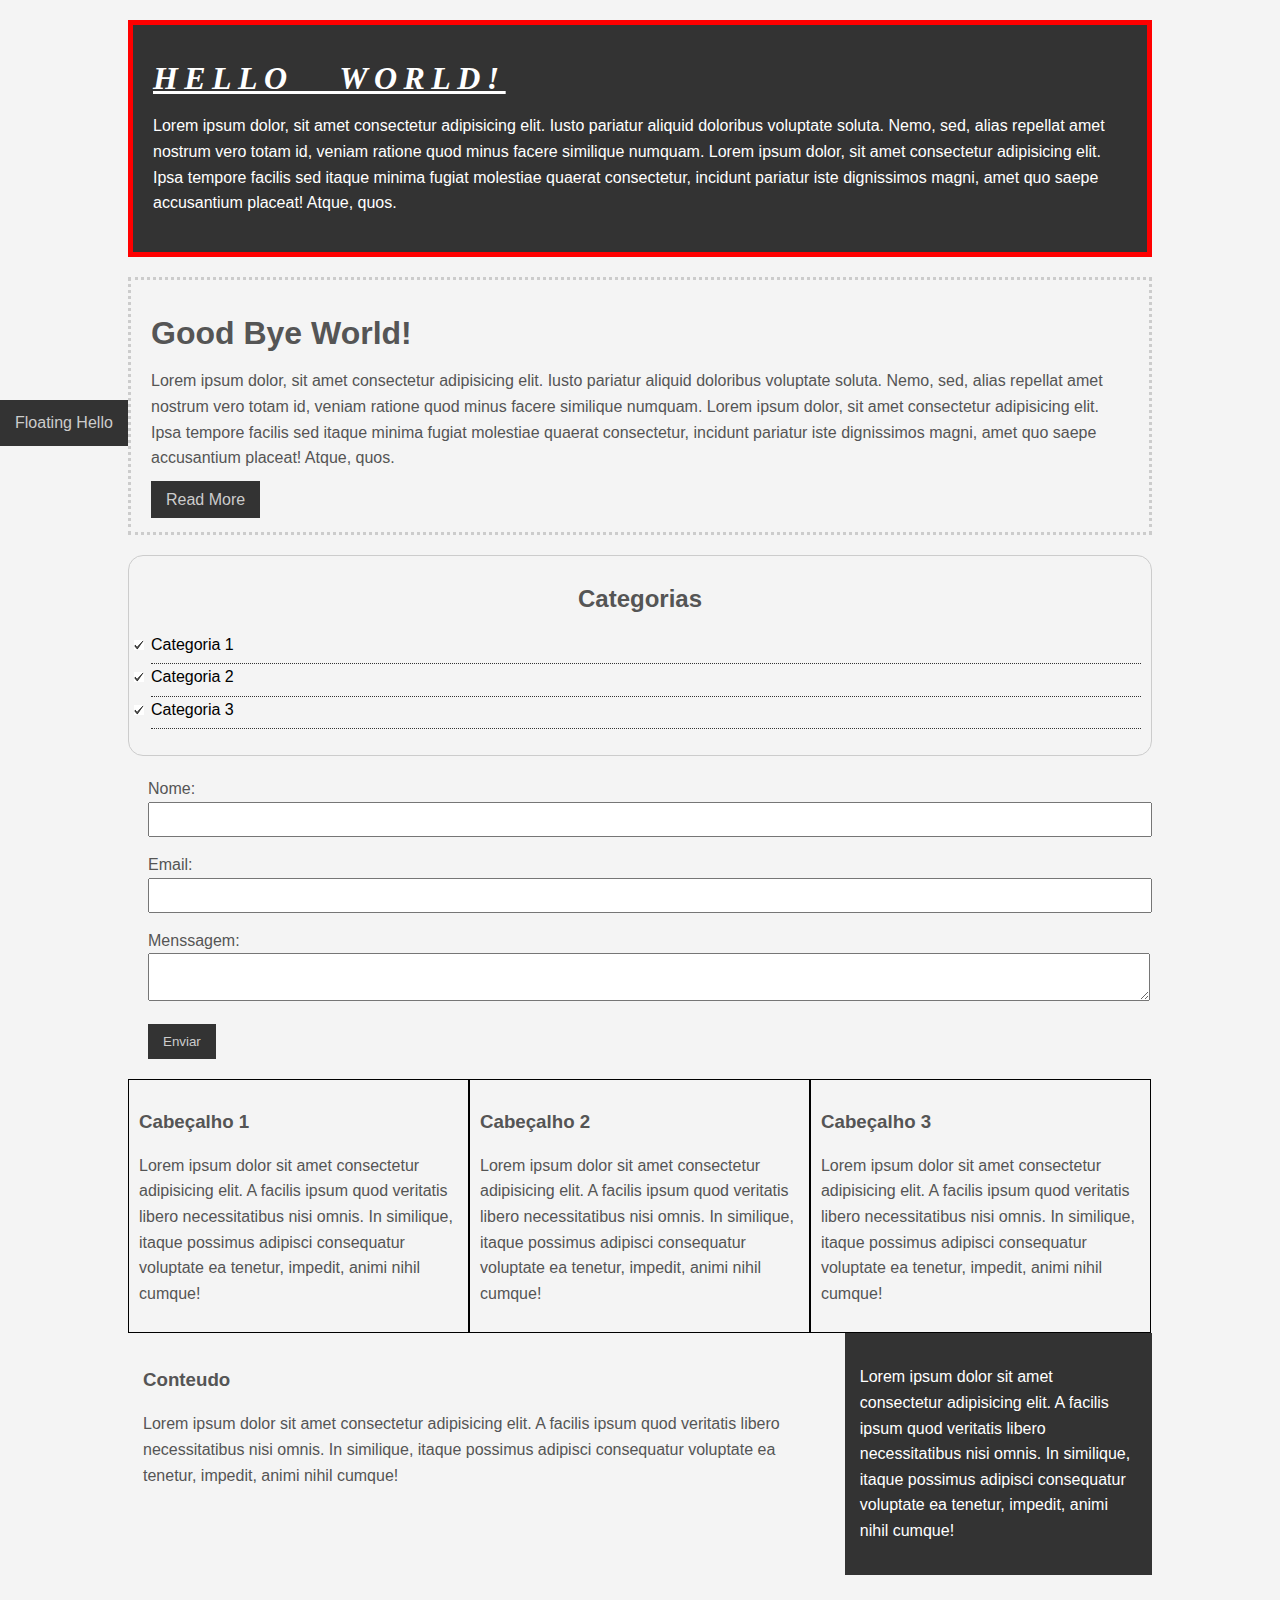
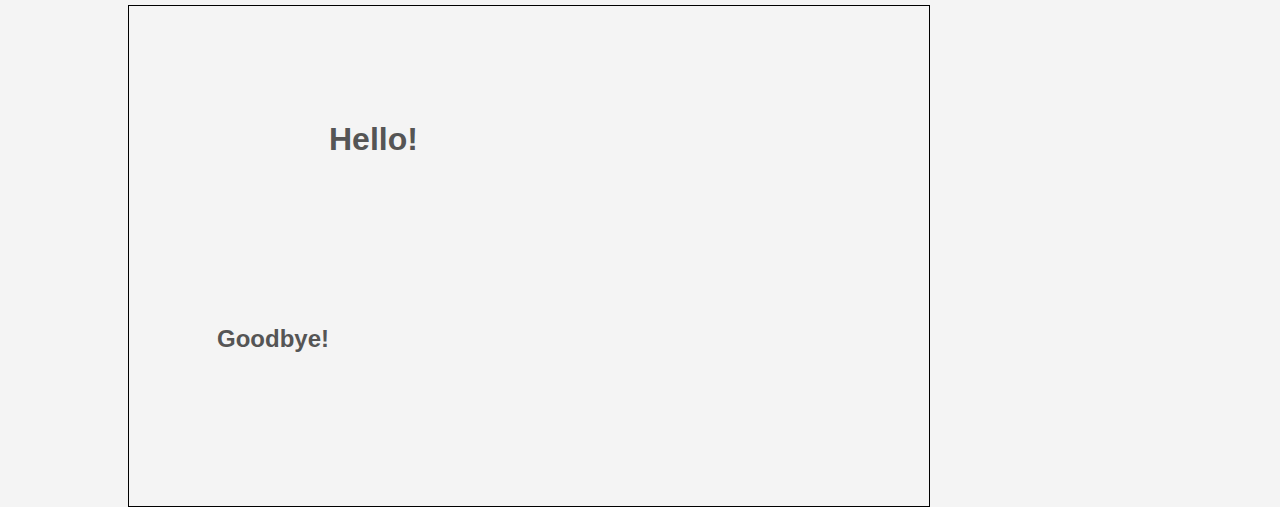
==== css/index.html @ 39347d45 "First Commit" ====
<!DOCTYPE html>
<html lang="en">
  <head>
    <title>Exemplos CSS</title>
    <link rel="stylesheet" type="text/css" href="style.css" />
  </head>
  <body>
    <div class="conteiner"> <!-- Conteiner -->
        <div class="box-1">
            <h1>Hello World!</h1>
            <p>
                Lorem ipsum dolor, sit amet consectetur adipisicing elit. Iusto pariatur
                aliquid doloribus voluptate soluta. Nemo, sed, alias repellat amet
                nostrum vero totam id, veniam ratione quod minus facere similique
                numquam. Lorem ipsum dolor, sit amet consectetur adipisicing elit. Ipsa tempore facilis sed itaque minima fugiat molestiae quaerat consectetur, incidunt pariatur iste dignissimos magni, amet quo saepe accusantium placeat! Atque, quos.
            </p>
        </div>

        <div class="box-2">
            <h1>Good Bye World!</h1>
            <p>
                Lorem ipsum dolor, sit amet consectetur adipisicing elit. Iusto pariatur
                aliquid doloribus voluptate soluta. Nemo, sed, alias repellat amet
                nostrum vero totam id, veniam ratione quod minus facere similique
                numquam. Lorem ipsum dolor, sit amet consectetur adipisicing elit. Ipsa tempore facilis sed itaque minima
                fugiat molestiae quaerat consectetur, incidunt pariatur iste dignissimos magni, amet quo saepe accusantium
                placeat! Atque, quos.
            </p>
            <a href="#" class="button">Read More</a>
        </div>

        <div class="categorias">
            <h2>Categorias</h2>
            <ul>
                <li><a href="#">Categoria 1</a></li>
                <li><a href="#">Categoria 2</a></li>
                <li><a href="#">Categoria 3</a></li>
            </ul>
        </div> 

        <form action="" class="my-form">
            <div class="form-group">
                <label>Nome:</label>
                <input type="text" name="txtNome">
            </div>
            <div class="form-group">
                <label>Email:</label>
                <input type="email" name="txtEmail">
            </div>
            <div class="form-group">
                <label>Menssagem:</label>
                <textarea name="txtMenssagem"></textarea>
            </div>
            <input class="button" type="submit" value="Enviar" name="btnSubmit">
        </form>

        <div class="block">
            <h3>Cabeçalho 1</h3>
            <p>Lorem ipsum dolor sit amet consectetur adipisicing elit. A facilis ipsum quod veritatis libero necessitatibus nisi omnis. In similique, itaque possimus adipisci consequatur voluptate ea tenetur, impedit, animi nihil cumque!</p>
        </div>
        <div class="block">
            <h3>Cabeçalho 2</h3>
            <p>Lorem ipsum dolor sit amet consectetur adipisicing elit. A facilis ipsum quod veritatis libero necessitatibus
                nisi omnis. In similique, itaque possimus adipisci consequatur voluptate ea tenetur, impedit, animi nihil
                cumque!</p>
        </div>
        <div class="block">
            <h3>Cabeçalho 3</h3>
            <p>Lorem ipsum dolor sit amet consectetur adipisicing elit. A facilis ipsum quod veritatis libero necessitatibus
                nisi omnis. In similique, itaque possimus adipisci consequatur voluptate ea tenetur, impedit, animi nihil
                cumque!</p>
        </div>

        <div class="clr"></div>

        <div id="main-block">
            <h3>Conteudo</h3>
            <p>Lorem ipsum dolor sit amet consectetur adipisicing elit. A facilis ipsum quod veritatis libero necessitatibus
                nisi omnis. In similique, itaque possimus adipisci consequatur voluptate ea tenetur, impedit, animi nihil
                cumque!</p>
        </div>

        <div id="sidebar">
            <p>Lorem ipsum dolor sit amet consectetur adipisicing elit. A facilis ipsum quod veritatis libero necessitatibus
                nisi omnis. In similique, itaque possimus adipisci consequatur voluptate ea tenetur, impedit, animi nihil
                cumque!</p>
        </div>

        <div class="clr"></div>

        <div class="p-box">
            <h1>Hello!</h1>
            <h2>Goodbye!</h2>
        </div>
    </div> <!-- Conteiner -->

    <a class="fix-me button" href="#">Floating Hello</a>
  </body>
</html>
---- css/style.css ----
/* *{
    margin: 0;
    padding: 0;
} */


body{
    background-color: #f4f4f4;
    color: #555555;

    font-family: Arial, Helvetica, sans-serif;
    font-size: 16px;
    font-weight: normal;
    /* FONT - SHORTHAND */
    /* font: normal 16px Arial, Helvetica, sans-serif; */

    line-height: 1.6em;

    margin: 0;
}

a{
    text-decoration: none;
    color: #000000;
}

a:hover{
    color: #ff0000;
}

a:active{
    color: green;
}

.conteiner{
    width: 80%;
    margin: auto;
}

.clr{
    clear: both;
}

.button{
    background-color: #333333;
    color: #cccccc;
    padding: 10px 15px;
    border: none; 
}

.button:hover{
    background-color: #ffffff;
    color: #ff0000;
}

.box-1{
    background-color: #333333;
    color: #ffffff;

    border-right: 5px red solid;
    border-left: 5px red solid;
    border-top: 5px red solid;
    border-bottom: 5px red solid;
    /* BORDER - SHORTHAND */
    /* border:  5px red solid; */

    padding: 20px;

    margin: 20px 0;
}

.box-1 h1{
    font-family: Tahoma;
    font-weight: 800;
    font-style: italic;
    text-decoration: underline;
    text-transform: uppercase;
    letter-spacing: 0.2em;
    word-spacing: 1em;
}

.box-2{
    border: 3px #cccccc dotted;
    padding: 20px;
    margin: 20px 0;
}

.categorias{
    border: 1px solid #cccccc;
    padding: 10px;
    border-radius: 15px;
}

.categorias h2{
    text-align: center;
}

.categorias ul{
    padding: 0;
    padding-left: 12px;
    list-style: none;
}

.categorias li{
    padding-bottom: 6px;
    border-bottom: 1px #333333 dotted;
    list-style-image: url(
        'images/check.png'
    );
}

.my-form{
    padding: 20px;
}

.my-form .form-group{
    padding-bottom: 15px; 
}

.my-form label{
    display: block;
}

.my-form input[type="text"], input[type="email"], .my-form textarea{
    padding: 8px;
    width: 100%;
}

.block{
    float: left;
    width: 33.3%;
    border: 1px #000000 solid;
    padding: 10px;
    box-sizing: border-box; 
}

#main-block{
    float: left;
    width: 70%;
    padding: 15px;
    box-sizing: border-box;
}

#sidebar{
    float: right;
    width: 30%;
    background-color: #333333;
    color: #ffffff;
    padding: 15px;
    box-sizing: border-box;
}

.p-box{
    width: 800px;
    height: 500px;
    border: 1px #000000 solid;
    margin-top: 30px; 
    position: relative;
}

.p-box h1{
    position: absolute;
    top: 100px;
    left: 200px;
}
.p-box h2{
    position: absolute;
    top: 300px;
    right: 600px;
}

.fix-me{
    position: fixed;
    top: 400px;
}
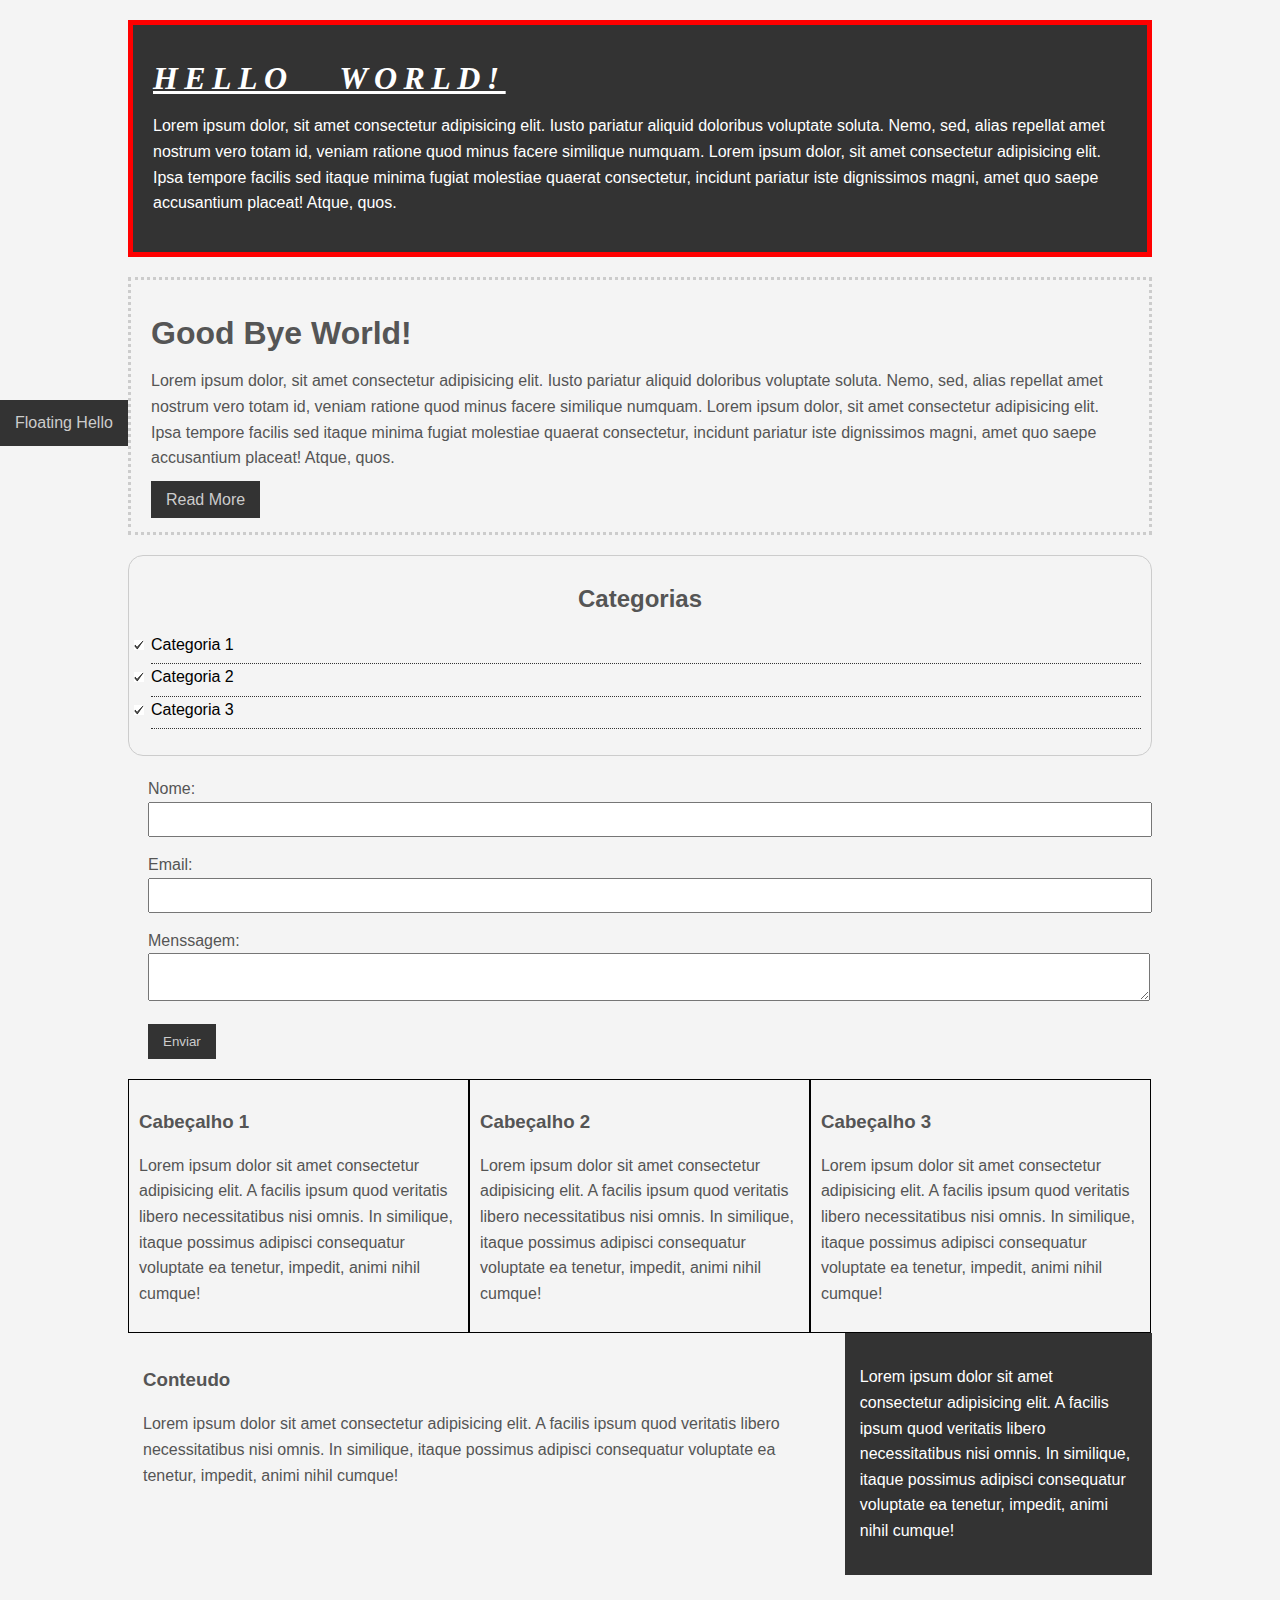
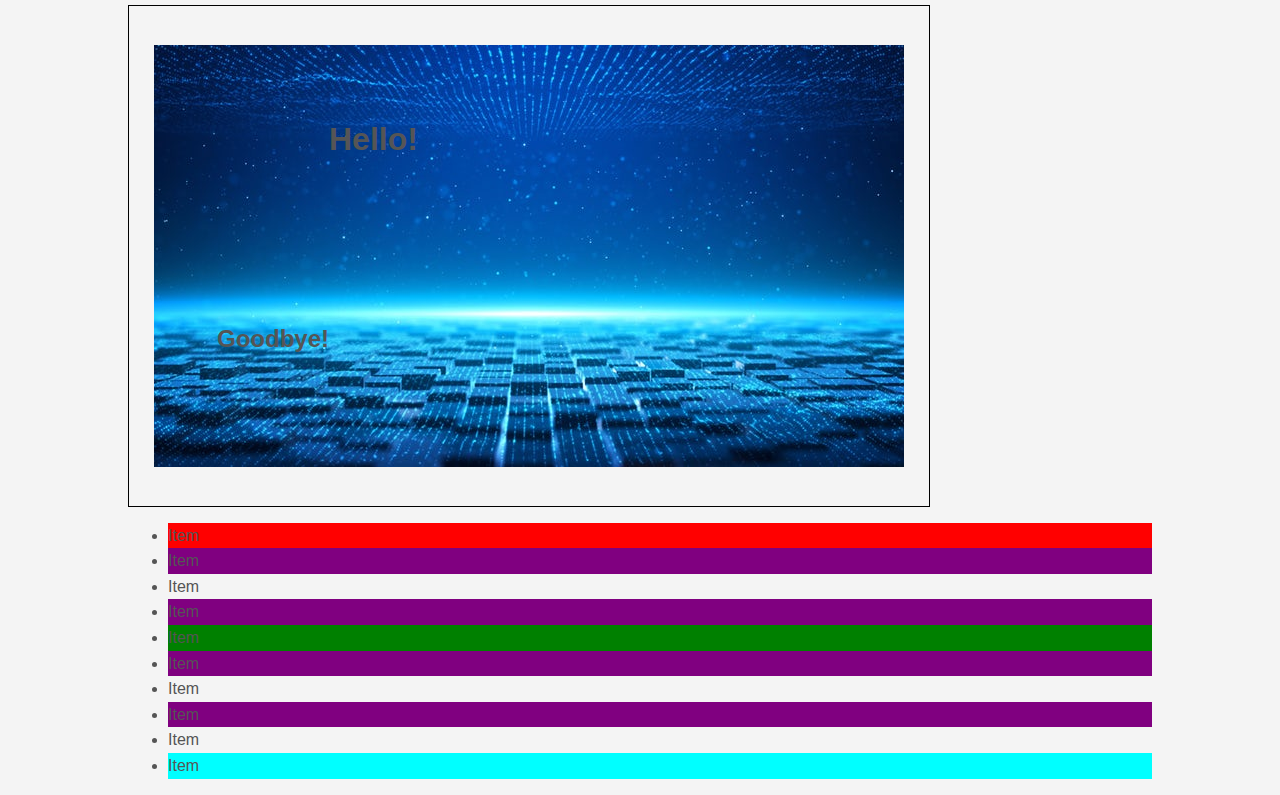
==== commit cc11de8b: "Adicionado exemplo de página com CSS3(media queries, box-sizing, etc...) + HTML5(section, header, na" ====
--- a/css/index.html
+++ b/css/index.html
@@ -5,95 +5,127 @@
     <link rel="stylesheet" type="text/css" href="style.css" />
   </head>
   <body>
-    <div class="conteiner"> <!-- Conteiner -->
-        <div class="box-1">
-            <h1>Hello World!</h1>
-            <p>
-                Lorem ipsum dolor, sit amet consectetur adipisicing elit. Iusto pariatur
-                aliquid doloribus voluptate soluta. Nemo, sed, alias repellat amet
-                nostrum vero totam id, veniam ratione quod minus facere similique
-                numquam. Lorem ipsum dolor, sit amet consectetur adipisicing elit. Ipsa tempore facilis sed itaque minima fugiat molestiae quaerat consectetur, incidunt pariatur iste dignissimos magni, amet quo saepe accusantium placeat! Atque, quos.
-            </p>
+    <div class="conteiner">
+      <!-- Conteiner -->
+      <div class="box-1">
+        <h1>Hello World!</h1>
+        <p>
+          Lorem ipsum dolor, sit amet consectetur adipisicing elit. Iusto
+          pariatur aliquid doloribus voluptate soluta. Nemo, sed, alias repellat
+          amet nostrum vero totam id, veniam ratione quod minus facere similique
+          numquam. Lorem ipsum dolor, sit amet consectetur adipisicing elit.
+          Ipsa tempore facilis sed itaque minima fugiat molestiae quaerat
+          consectetur, incidunt pariatur iste dignissimos magni, amet quo saepe
+          accusantium placeat! Atque, quos.
+        </p>
+      </div>
+
+      <div class="box-2">
+        <h1>Good Bye World!</h1>
+        <p>
+          Lorem ipsum dolor, sit amet consectetur adipisicing elit. Iusto
+          pariatur aliquid doloribus voluptate soluta. Nemo, sed, alias repellat
+          amet nostrum vero totam id, veniam ratione quod minus facere similique
+          numquam. Lorem ipsum dolor, sit amet consectetur adipisicing elit.
+          Ipsa tempore facilis sed itaque minima fugiat molestiae quaerat
+          consectetur, incidunt pariatur iste dignissimos magni, amet quo saepe
+          accusantium placeat! Atque, quos.
+        </p>
+        <a href="#" class="button">Read More</a>
+      </div>
+
+      <div class="categorias">
+        <h2>Categorias</h2>
+        <ul>
+          <li><a href="#">Categoria 1</a></li>
+          <li><a href="#">Categoria 2</a></li>
+          <li><a href="#">Categoria 3</a></li>
+        </ul>
+      </div>
+
+      <form action="" class="my-form">
+        <div class="form-group">
+          <label>Nome:</label> <input type="text" name="txtNome" />
         </div>
+        <div class="form-group">
+          <label>Email:</label> <input type="email" name="txtEmail" />
+        </div>
+        <div class="form-group">
+          <label>Menssagem:</label> <textarea name="txtMenssagem"></textarea>
+        </div>
+        <input class="button" type="submit" value="Enviar" name="btnSubmit" />
+      </form>
 
-        <div class="box-2">
-            <h1>Good Bye World!</h1>
-            <p>
-                Lorem ipsum dolor, sit amet consectetur adipisicing elit. Iusto pariatur
-                aliquid doloribus voluptate soluta. Nemo, sed, alias repellat amet
-                nostrum vero totam id, veniam ratione quod minus facere similique
-                numquam. Lorem ipsum dolor, sit amet consectetur adipisicing elit. Ipsa tempore facilis sed itaque minima
-                fugiat molestiae quaerat consectetur, incidunt pariatur iste dignissimos magni, amet quo saepe accusantium
-                placeat! Atque, quos.
-            </p>
-            <a href="#" class="button">Read More</a>
-        </div>
+      <div class="block">
+        <h3>Cabeçalho 1</h3>
+        <p>
+          Lorem ipsum dolor sit amet consectetur adipisicing elit. A facilis
+          ipsum quod veritatis libero necessitatibus nisi omnis. In similique,
+          itaque possimus adipisci consequatur voluptate ea tenetur, impedit,
+          animi nihil cumque!
+        </p>
+      </div>
+      <div class="block">
+        <h3>Cabeçalho 2</h3>
+        <p>
+          Lorem ipsum dolor sit amet consectetur adipisicing elit. A facilis
+          ipsum quod veritatis libero necessitatibus nisi omnis. In similique,
+          itaque possimus adipisci consequatur voluptate ea tenetur, impedit,
+          animi nihil cumque!
+        </p>
+      </div>
+      <div class="block">
+        <h3>Cabeçalho 3</h3>
+        <p>
+          Lorem ipsum dolor sit amet consectetur adipisicing elit. A facilis
+          ipsum quod veritatis libero necessitatibus nisi omnis. In similique,
+          itaque possimus adipisci consequatur voluptate ea tenetur, impedit,
+          animi nihil cumque!
+        </p>
+      </div>
 
-        <div class="categorias">
-            <h2>Categorias</h2>
-            <ul>
-                <li><a href="#">Categoria 1</a></li>
-                <li><a href="#">Categoria 2</a></li>
-                <li><a href="#">Categoria 3</a></li>
-            </ul>
-        </div> 
+      <div class="clr"></div>
 
-        <form action="" class="my-form">
-            <div class="form-group">
-                <label>Nome:</label>
-                <input type="text" name="txtNome">
-            </div>
-            <div class="form-group">
-                <label>Email:</label>
-                <input type="email" name="txtEmail">
-            </div>
-            <div class="form-group">
-                <label>Menssagem:</label>
-                <textarea name="txtMenssagem"></textarea>
-            </div>
-            <input class="button" type="submit" value="Enviar" name="btnSubmit">
-        </form>
+      <div id="main-block">
+        <h3>Conteudo</h3>
+        <p>
+          Lorem ipsum dolor sit amet consectetur adipisicing elit. A facilis
+          ipsum quod veritatis libero necessitatibus nisi omnis. In similique,
+          itaque possimus adipisci consequatur voluptate ea tenetur, impedit,
+          animi nihil cumque!
+        </p>
+      </div>
 
-        <div class="block">
-            <h3>Cabeçalho 1</h3>
-            <p>Lorem ipsum dolor sit amet consectetur adipisicing elit. A facilis ipsum quod veritatis libero necessitatibus nisi omnis. In similique, itaque possimus adipisci consequatur voluptate ea tenetur, impedit, animi nihil cumque!</p>
-        </div>
-        <div class="block">
-            <h3>Cabeçalho 2</h3>
-            <p>Lorem ipsum dolor sit amet consectetur adipisicing elit. A facilis ipsum quod veritatis libero necessitatibus
-                nisi omnis. In similique, itaque possimus adipisci consequatur voluptate ea tenetur, impedit, animi nihil
-                cumque!</p>
-        </div>
-        <div class="block">
-            <h3>Cabeçalho 3</h3>
-            <p>Lorem ipsum dolor sit amet consectetur adipisicing elit. A facilis ipsum quod veritatis libero necessitatibus
-                nisi omnis. In similique, itaque possimus adipisci consequatur voluptate ea tenetur, impedit, animi nihil
-                cumque!</p>
-        </div>
+      <div id="sidebar">
+        <p>
+          Lorem ipsum dolor sit amet consectetur adipisicing elit. A facilis
+          ipsum quod veritatis libero necessitatibus nisi omnis. In similique,
+          itaque possimus adipisci consequatur voluptate ea tenetur, impedit,
+          animi nihil cumque!
+        </p>
+      </div>
 
-        <div class="clr"></div>
+      <div class="clr"></div>
 
-        <div id="main-block">
-            <h3>Conteudo</h3>
-            <p>Lorem ipsum dolor sit amet consectetur adipisicing elit. A facilis ipsum quod veritatis libero necessitatibus
-                nisi omnis. In similique, itaque possimus adipisci consequatur voluptate ea tenetur, impedit, animi nihil
-                cumque!</p>
-        </div>
+      <div class="p-box">
+        <h1>Hello!</h1>
+        <h2>Goodbye!</h2>
+      </div>
 
-        <div id="sidebar">
-            <p>Lorem ipsum dolor sit amet consectetur adipisicing elit. A facilis ipsum quod veritatis libero necessitatibus
-                nisi omnis. In similique, itaque possimus adipisci consequatur voluptate ea tenetur, impedit, animi nihil
-                cumque!</p>
-        </div>
-
-        <div class="clr"></div>
-
-        <div class="p-box">
-            <h1>Hello!</h1>
-            <h2>Goodbye!</h2>
-        </div>
-    </div> <!-- Conteiner -->
-
+      <ul class="my-list">
+        <li>Item</li>
+        <li>Item</li>
+        <li>Item</li>
+        <li>Item</li>
+        <li>Item</li>
+        <li>Item</li>
+        <li>Item</li>
+        <li>Item</li>
+        <li>Item</li>
+        <li>Item</li>
+      </ul>
+    <!-- Conteiner -->
+    </div>
     <a class="fix-me button" href="#">Floating Hello</a>
   </body>
-</html>+</html>
--- a/css/style.css
+++ b/css/style.css
@@ -3,175 +3,191 @@
     padding: 0;
 } */
 
+body {
+  background-color: #f4f4f4;
+  color: #555555;
 
-body{
-    background-color: #f4f4f4;
-    color: #555555;
+  font-family: Arial, Helvetica, sans-serif;
+  font-size: 16px;
+  font-weight: normal;
+  /* FONT - SHORTHAND */
+  /* font: normal 16px Arial, Helvetica, sans-serif; */
 
-    font-family: Arial, Helvetica, sans-serif;
-    font-size: 16px;
-    font-weight: normal;
-    /* FONT - SHORTHAND */
-    /* font: normal 16px Arial, Helvetica, sans-serif; */
+  line-height: 1.6em;
 
-    line-height: 1.6em;
-
-    margin: 0;
+  margin: 0;
 }
 
-a{
-    text-decoration: none;
-    color: #000000;
+a {
+  text-decoration: none;
+  color: #000000;
 }
 
-a:hover{
-    color: #ff0000;
+a:hover {
+  color: #ff0000;
 }
 
-a:active{
-    color: green;
+a:active {
+  color: green;
 }
 
-.conteiner{
-    width: 80%;
-    margin: auto;
+.conteiner {
+  width: 80%;
+  margin: auto;
 }
 
-.clr{
-    clear: both;
+.clr {
+  clear: both;
 }
 
-.button{
-    background-color: #333333;
-    color: #cccccc;
-    padding: 10px 15px;
-    border: none; 
+.button {
+  background-color: #333333;
+  color: #cccccc;
+  padding: 10px 15px;
+  border: none;
 }
 
-.button:hover{
-    background-color: #ffffff;
-    color: #ff0000;
+.button:hover {
+  background-color: #ffffff;
+  color: #ff0000;
 }
 
-.box-1{
-    background-color: #333333;
-    color: #ffffff;
+.box-1 {
+  background-color: #333333;
+  color: #ffffff;
 
-    border-right: 5px red solid;
-    border-left: 5px red solid;
-    border-top: 5px red solid;
-    border-bottom: 5px red solid;
-    /* BORDER - SHORTHAND */
-    /* border:  5px red solid; */
+  border-right: 5px red solid;
+  border-left: 5px red solid;
+  border-top: 5px red solid;
+  border-bottom: 5px red solid;
+  /* BORDER - SHORTHAND */
+  /* border:  5px red solid; */
 
-    padding: 20px;
+  padding: 20px;
 
-    margin: 20px 0;
+  margin: 20px 0;
 }
 
-.box-1 h1{
-    font-family: Tahoma;
-    font-weight: 800;
-    font-style: italic;
-    text-decoration: underline;
-    text-transform: uppercase;
-    letter-spacing: 0.2em;
-    word-spacing: 1em;
+.box-1 h1 {
+  font-family: Tahoma;
+  font-weight: 800;
+  font-style: italic;
+  text-decoration: underline;
+  text-transform: uppercase;
+  letter-spacing: 0.2em;
+  word-spacing: 1em;
 }
 
-.box-2{
-    border: 3px #cccccc dotted;
-    padding: 20px;
-    margin: 20px 0;
+.box-2 {
+  border: 3px #cccccc dotted;
+  padding: 20px;
+  margin: 20px 0;
 }
 
-.categorias{
-    border: 1px solid #cccccc;
-    padding: 10px;
-    border-radius: 15px;
+.categorias {
+  border: 1px solid #cccccc;
+  padding: 10px;
+  border-radius: 15px;
 }
 
-.categorias h2{
-    text-align: center;
+.categorias h2 {
+  text-align: center;
 }
 
-.categorias ul{
-    padding: 0;
-    padding-left: 12px;
-    list-style: none;
+.categorias ul {
+  padding: 0;
+  padding-left: 12px;
+  list-style: none;
 }
 
-.categorias li{
-    padding-bottom: 6px;
-    border-bottom: 1px #333333 dotted;
-    list-style-image: url(
-        'images/check.png'
-    );
+.categorias li {
+  padding-bottom: 6px;
+  border-bottom: 1px #333333 dotted;
+  list-style-image: url("images/check.png");
 }
 
-.my-form{
-    padding: 20px;
+.my-form {
+  padding: 20px;
 }
 
-.my-form .form-group{
-    padding-bottom: 15px; 
+.my-form .form-group {
+  padding-bottom: 15px;
 }
 
-.my-form label{
-    display: block;
+.my-form label {
+  display: block;
 }
 
-.my-form input[type="text"], input[type="email"], .my-form textarea{
-    padding: 8px;
-    width: 100%;
+.my-form input[type="text"],
+input[type="email"],
+.my-form textarea {
+  padding: 8px;
+  width: 100%;
 }
 
-.block{
-    float: left;
-    width: 33.3%;
-    border: 1px #000000 solid;
-    padding: 10px;
-    box-sizing: border-box; 
+.block {
+  float: left;
+  width: 33.3%;
+  border: 1px #000000 solid;
+  padding: 10px;
+  box-sizing: border-box;
 }
 
-#main-block{
-    float: left;
-    width: 70%;
-    padding: 15px;
-    box-sizing: border-box;
+#main-block {
+  float: left;
+  width: 70%;
+  padding: 15px;
+  box-sizing: border-box;
 }
 
-#sidebar{
-    float: right;
-    width: 30%;
-    background-color: #333333;
-    color: #ffffff;
-    padding: 15px;
-    box-sizing: border-box;
+#sidebar {
+  float: right;
+  width: 30%;
+  background-color: #333333;
+  color: #ffffff;
+  padding: 15px;
+  box-sizing: border-box;
 }
 
-.p-box{
-    width: 800px;
-    height: 500px;
-    border: 1px #000000 solid;
-    margin-top: 30px; 
-    position: relative;
+.p-box {
+  width: 800px;
+  height: 500px;
+  border: 1px #000000 solid;
+  margin-top: 30px;
+  position: relative;
+  background-image: url("images/bgimage.jpg");
+  background-repeat: no-repeat;
+  background-position: center center;
 }
 
-.p-box h1{
-    position: absolute;
-    top: 100px;
-    left: 200px;
+.p-box h1 {
+  position: absolute;
+  top: 100px;
+  left: 200px;
 }
-.p-box h2{
-    position: absolute;
-    top: 300px;
-    right: 600px;
+.p-box h2 {
+  position: absolute;
+  top: 300px;
+  right: 600px;
 }
 
-.fix-me{
-    position: fixed;
-    top: 400px;
+.fix-me {
+  position: fixed;
+  top: 400px;
 }
 
+.my-list li:first-child {
+  background-color: #ff0000;
+}
 
+.my-list li:nth-child(5) {
+  background-color: green;
+}
+
+.my-list li:nth-child(even) {
+  background-color: purple;
+}
+
+.my-list li:last-child {
+  background-color: aqua;
+}
